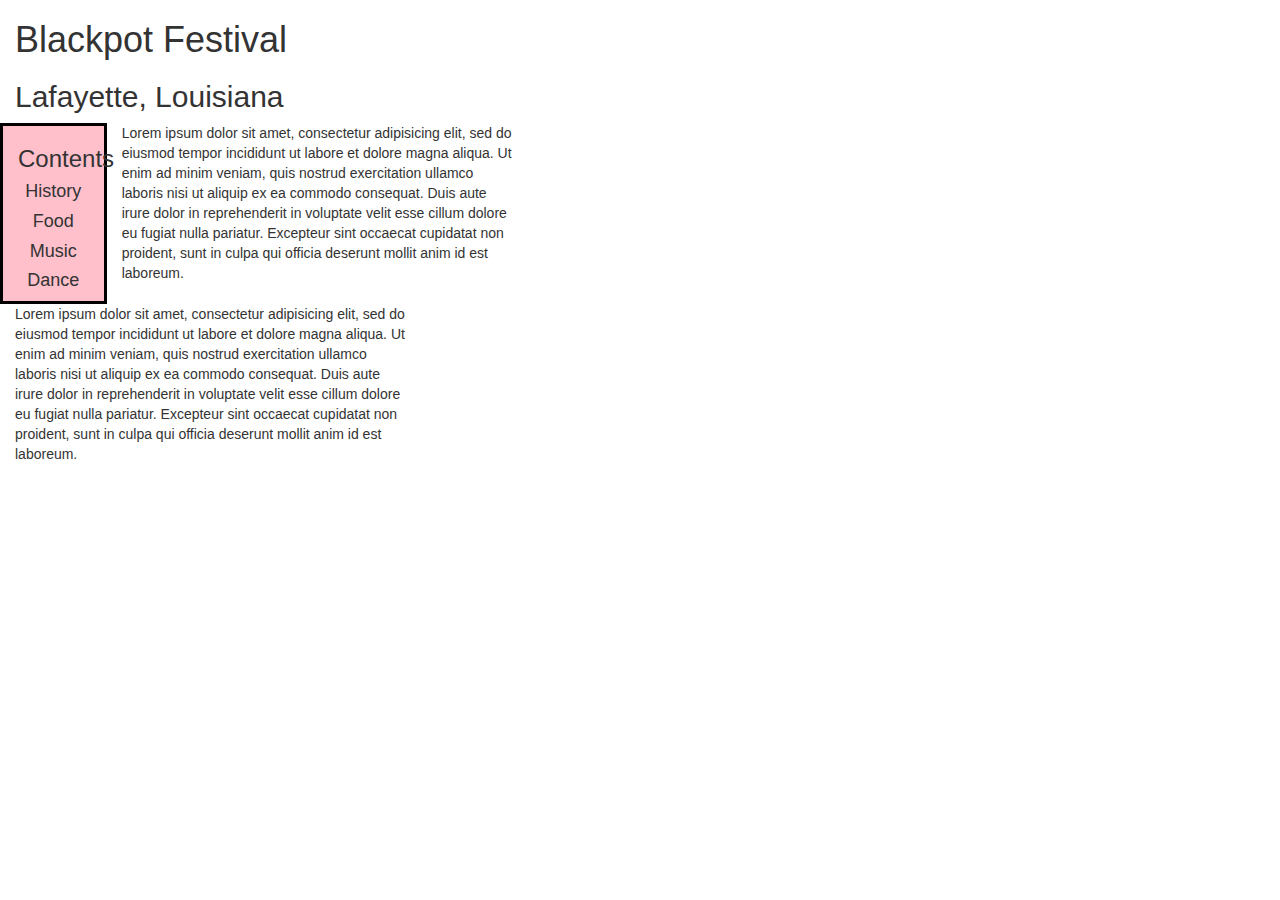
==== index.html @ 95b11c67 "start vacation web page using HTML, CSS & Bootstrap" ====
<!DOCTYPE html>
<html>
  <head>
    <link href="css/bootstrap.css" rel="stylesheet" type="text/css">
    <link href="css/styles.css" rel="stylesheet" type="text/css">
    <title> Vaycay in Louisiana!</title>
  </head>
  <body class="container-fluid">

    <h1>Blackpot Festival</h1>
    <h2>Lafayette, Louisiana</h2>


    <div class="row">

      <div class="col-md-1 sidebar">
      <h3>Contents</h3>
        <h4 <a href="history.html">History</a></h4>
        <h4 <a href="food.html">Food</a></h4>
        <h4 <a href="music.html">Music</a></h4>
        <h4 <a href="dance.html">Dance</a></h4>
      </div>

      <div class="col-md-4">
        <p>
        Lorem ipsum dolor sit amet, consectetur adipisicing elit, sed do eiusmod
        tempor incididunt ut labore et dolore magna aliqua. Ut enim ad minim
        veniam, quis nostrud exercitation ullamco laboris nisi ut aliquip ex ea
        commodo consequat. Duis aute irure dolor in reprehenderit in voluptate
        velit esse cillum dolore eu fugiat nulla pariatur. Excepteur sint occaecat
        cupidatat non proident, sunt in culpa qui officia deserunt mollit anim id
        est laboreum.
        </p>
      </div>
    </div>
  <div class="row">
    <div class="col-md-4">

      <p>
      Lorem ipsum dolor sit amet, consectetur adipisicing elit, sed do eiusmod
      tempor incididunt ut labore et dolore magna aliqua. Ut enim ad minim
      veniam, quis nostrud exercitation ullamco laboris nisi ut aliquip ex ea
      commodo consequat. Duis aute irure dolor in reprehenderit in voluptate
      velit esse cillum dolore eu fugiat nulla pariatur. Excepteur sint occaecat
      cupidatat non proident, sunt in culpa qui officia deserunt mollit anim id
      est laboreum.
      </p>

    </div>

  </div>


  </body>
</html>
---- css/styles.css ----
.sidebar {
  border: solid black 3px;
  background-color: pink;
  text-align:center;
}
.sidebar a{
  color:green;
}
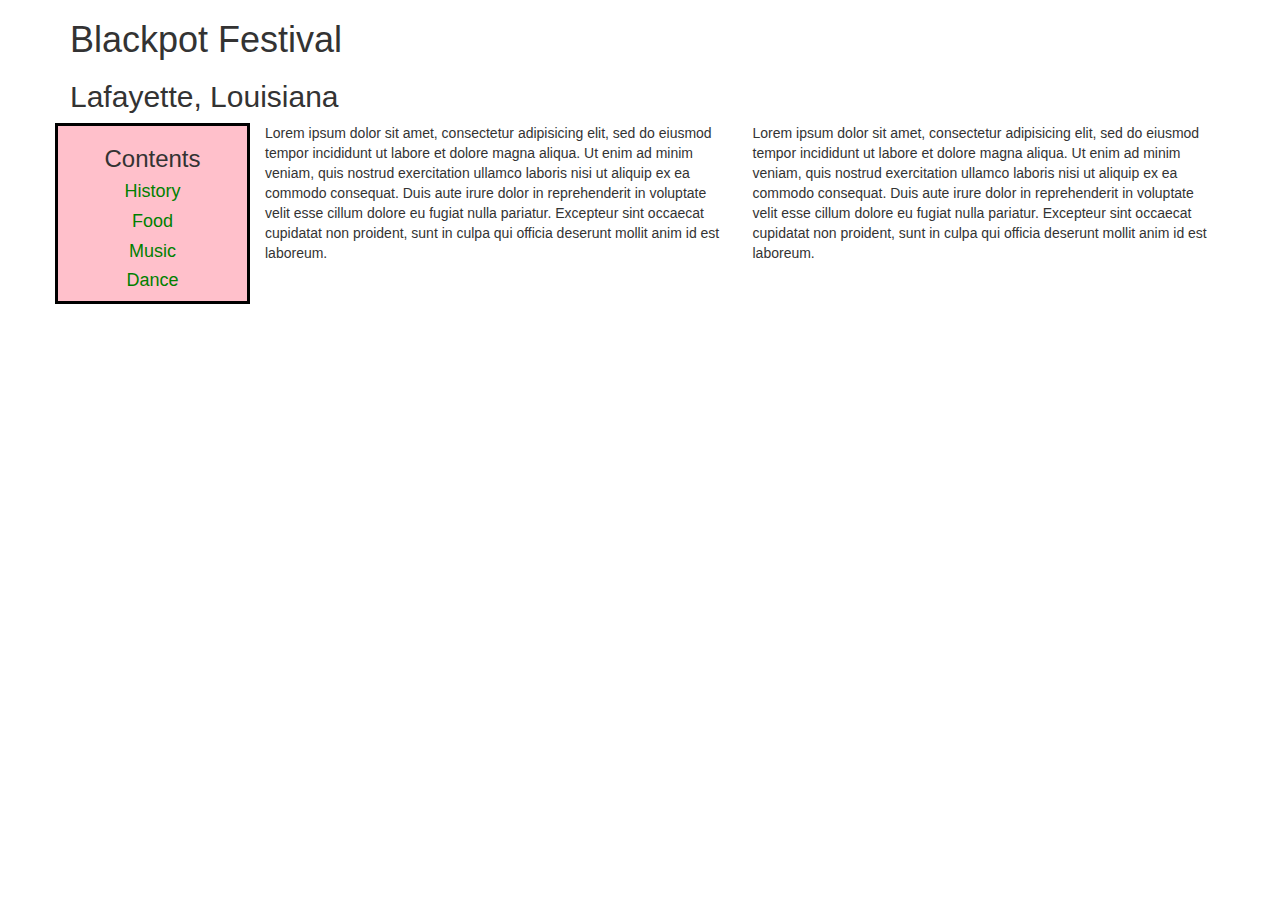
==== commit 82e9863b: "modified index.html" ====
--- a/index.html
+++ b/index.html
@@ -5,7 +5,7 @@
     <link href="css/styles.css" rel="stylesheet" type="text/css">
     <title> Vaycay in Louisiana!</title>
   </head>
-  <body class="container-fluid">
+  <body class="container">
 
     <h1>Blackpot Festival</h1>
     <h2>Lafayette, Louisiana</h2>
@@ -13,15 +13,15 @@
 
     <div class="row">
 
-      <div class="col-md-1 sidebar">
+      <div class="col-md-2 sidebar">
       <h3>Contents</h3>
-        <h4 <a href="history.html">History</a></h4>
-        <h4 <a href="food.html">Food</a></h4>
-        <h4 <a href="music.html">Music</a></h4>
-        <h4 <a href="dance.html">Dance</a></h4>
+        <h4> <a href="history.html">History</a></h4>
+        <h4> <a href="food.html">Food</a></h4>
+        <h4> <a href="music.html">Music</a></h4>
+        <h4> <a href="dance.html">Dance</a></h4>
       </div>
 
-      <div class="col-md-4">
+      <div class="col-md-5">
         <p>
         Lorem ipsum dolor sit amet, consectetur adipisicing elit, sed do eiusmod
         tempor incididunt ut labore et dolore magna aliqua. Ut enim ad minim
@@ -32,9 +32,8 @@
         est laboreum.
         </p>
       </div>
-    </div>
-  <div class="row">
-    <div class="col-md-4">
+
+      <div class="col-md-5">
 
       <p>
       Lorem ipsum dolor sit amet, consectetur adipisicing elit, sed do eiusmod
@@ -47,6 +46,7 @@
       </p>
 
     </div>
+  </div>
 
   </div>
 
